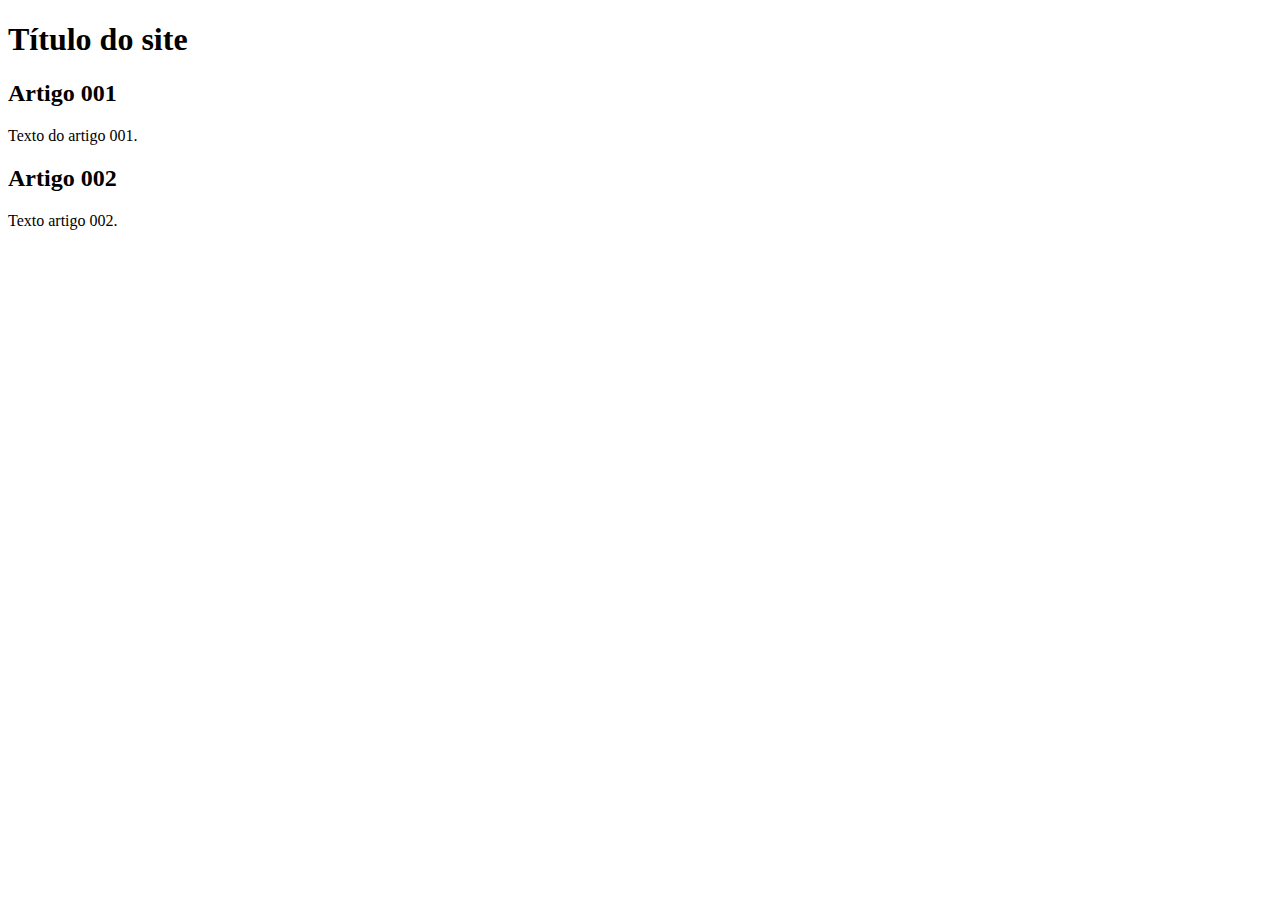
==== outro-site/index.html @ 3a4b8c0d "add index" ====
<!DOCTYPE html>
<html lang="pt-Br">

<head>
    <meta charset="UTF-8">
    <meta http-equiv="X-UA-Compatible" content="IE=edge">
    <meta name="viewport" content="width=device-width, initial-scale=1.0">
    <title>Testando as Git Branches</title>
</head>

<body>
    <main>
        <header>
            <h1>Título do site</h1>
        </header>
    </main>
    <article>
        <h2>Artigo 001</h2>
        <p>Texto do artigo 001.</p>
    </article>
    <article>
        <h2>Artigo 002</h2>
        <p>Texto artigo 002.</p>
    </article>
</body>

</html>
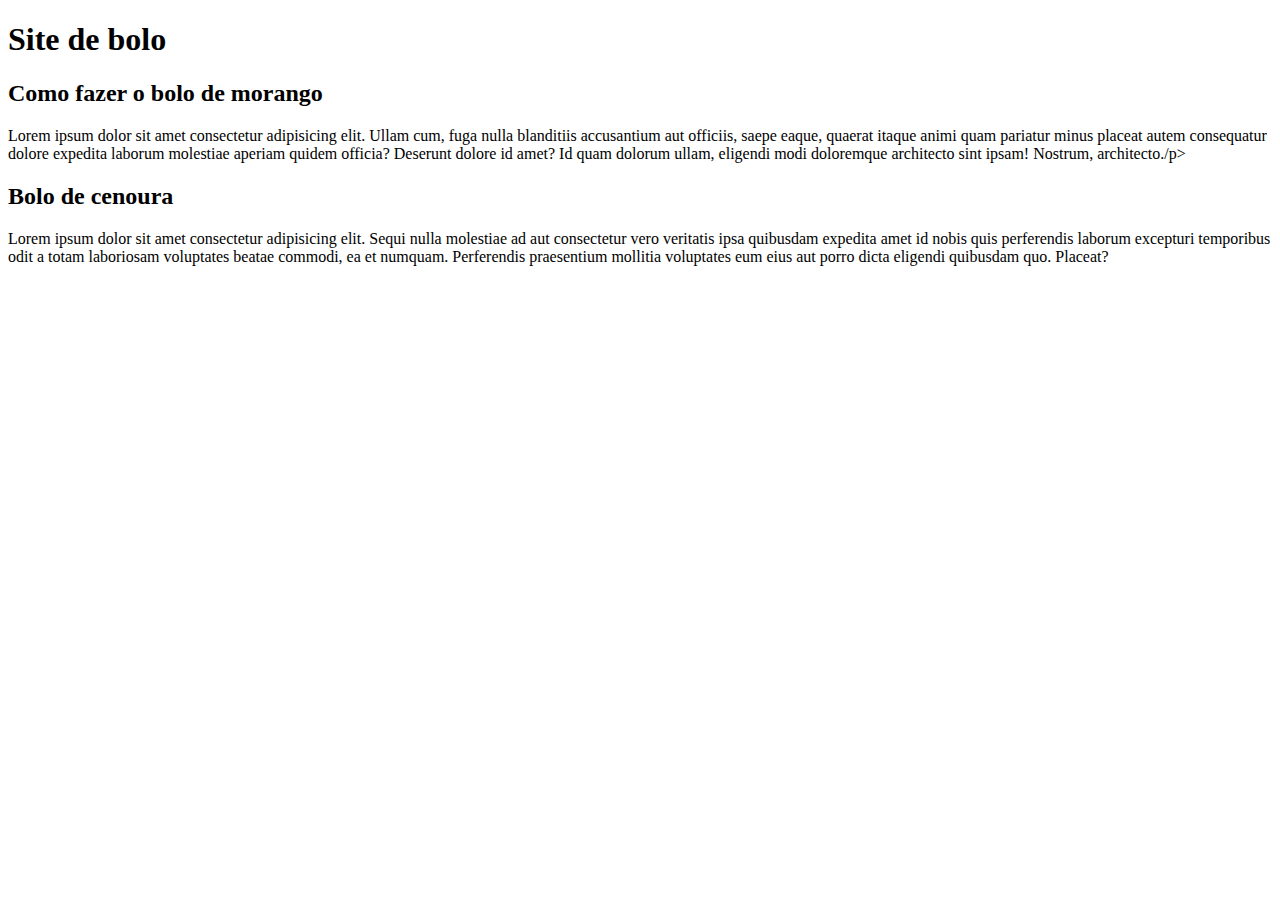
==== commit 2779ad3f: "start reading the content" ====
--- a/outro-site/index.html
+++ b/outro-site/index.html
@@ -11,16 +11,16 @@
 <body>
     <main>
         <header>
-            <h1>Título do site</h1>
+            <h1>Site de bolo</h1>
         </header>
     </main>
     <article>
-        <h2>Artigo 001</h2>
-        <p>Texto do artigo 001.</p>
+        <h2>Como fazer o bolo de morango</h2>
+        <p>Lorem ipsum dolor sit amet consectetur adipisicing elit. Ullam cum, fuga nulla blanditiis accusantium aut officiis, saepe eaque, quaerat itaque animi quam pariatur minus placeat autem consequatur dolore expedita laborum molestiae aperiam quidem officia? Deserunt dolore id amet? Id quam dolorum ullam, eligendi modi doloremque architecto sint ipsam! Nostrum, architecto./p>
     </article>
     <article>
-        <h2>Artigo 002</h2>
-        <p>Texto artigo 002.</p>
+        <h2>Bolo de cenoura</h2>
+        <p>Lorem ipsum dolor sit amet consectetur adipisicing elit. Sequi nulla molestiae ad aut consectetur vero veritatis ipsa quibusdam expedita amet id nobis quis perferendis laborum excepturi temporibus odit a totam laboriosam voluptates beatae commodi, ea et numquam. Perferendis praesentium mollitia voluptates eum eius aut porro dicta eligendi quibusdam quo. Placeat?</p>
     </article>
 </body>
 
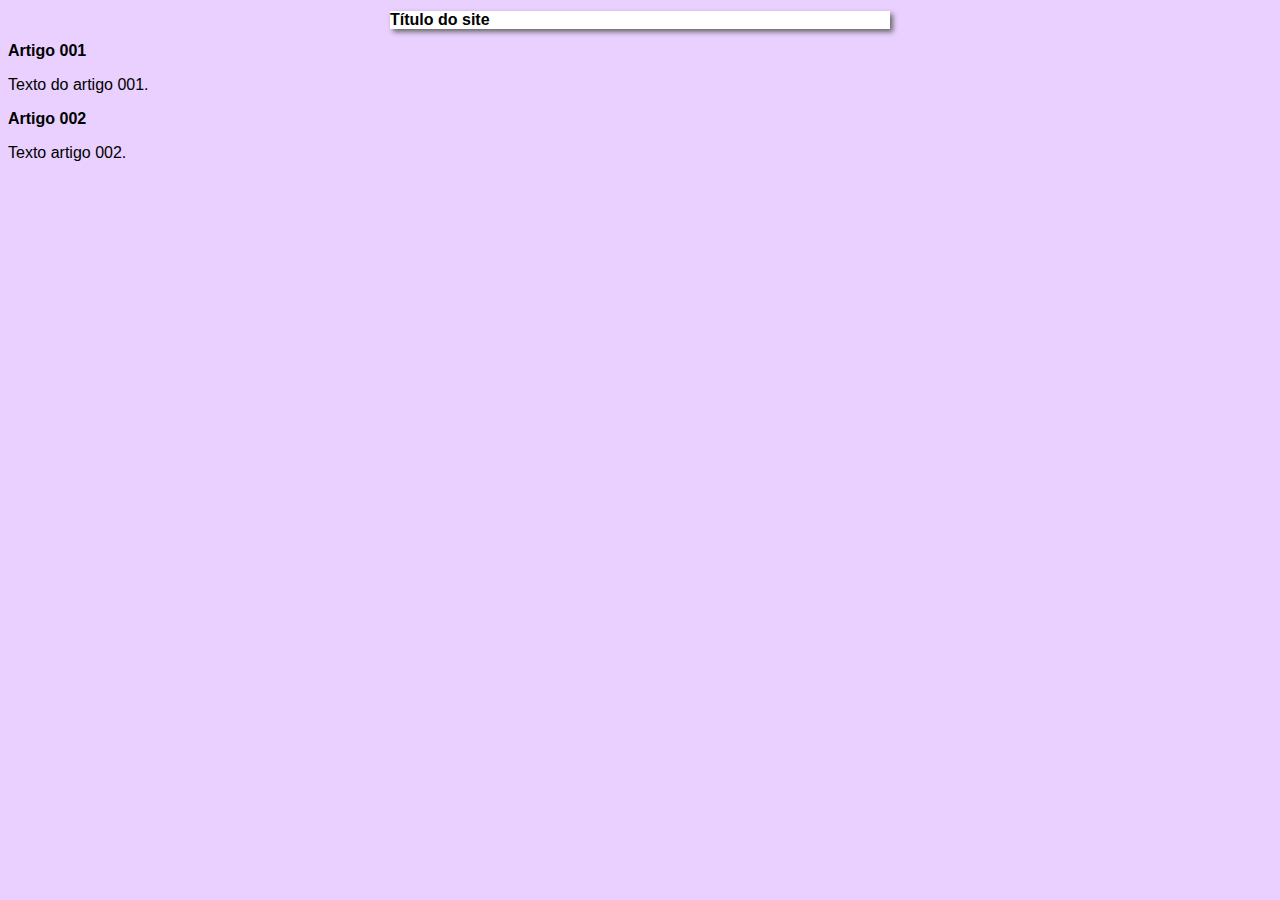
==== commit 96db8c4d: "start the design" ====
--- a/outro-site/index.html
+++ b/outro-site/index.html
@@ -6,21 +6,22 @@
     <meta http-equiv="X-UA-Compatible" content="IE=edge">
     <meta name="viewport" content="width=device-width, initial-scale=1.0">
     <title>Testando as Git Branches</title>
+    <link rel="stylesheet" href="estilos/style.css">
 </head>
 
 <body>
     <main>
         <header>
-            <h1>Site de bolo</h1>
+            <h1>Título do site</h1>
         </header>
     </main>
     <article>
-        <h2>Como fazer o bolo de morango</h2>
-        <p>Lorem ipsum dolor sit amet consectetur adipisicing elit. Ullam cum, fuga nulla blanditiis accusantium aut officiis, saepe eaque, quaerat itaque animi quam pariatur minus placeat autem consequatur dolore expedita laborum molestiae aperiam quidem officia? Deserunt dolore id amet? Id quam dolorum ullam, eligendi modi doloremque architecto sint ipsam! Nostrum, architecto./p>
+        <h2>Artigo 001</h2>
+        <p>Texto do artigo 001.</p>
     </article>
     <article>
-        <h2>Bolo de cenoura</h2>
-        <p>Lorem ipsum dolor sit amet consectetur adipisicing elit. Sequi nulla molestiae ad aut consectetur vero veritatis ipsa quibusdam expedita amet id nobis quis perferendis laborum excepturi temporibus odit a totam laboriosam voluptates beatae commodi, ea et numquam. Perferendis praesentium mollitia voluptates eum eius aut porro dicta eligendi quibusdam quo. Placeat?</p>
+        <h2>Artigo 002</h2>
+        <p>Texto artigo 002.</p>
     </article>
 </body>
 
--- a/outro-site/estilos/style.css
+++ b/outro-site/estilos/style.css
@@ -0,0 +1,15 @@
+* {
+    font-family: Arial, Helvetica, sans-serif;
+    font-size: 16px;
+}
+
+body {
+    background-color: #e9d0ff;
+}
+
+main {
+    background-color: white;
+    width: 500px;
+    margin: 0 auto;
+    box-shadow: 3px 3px 5px #696969;
+}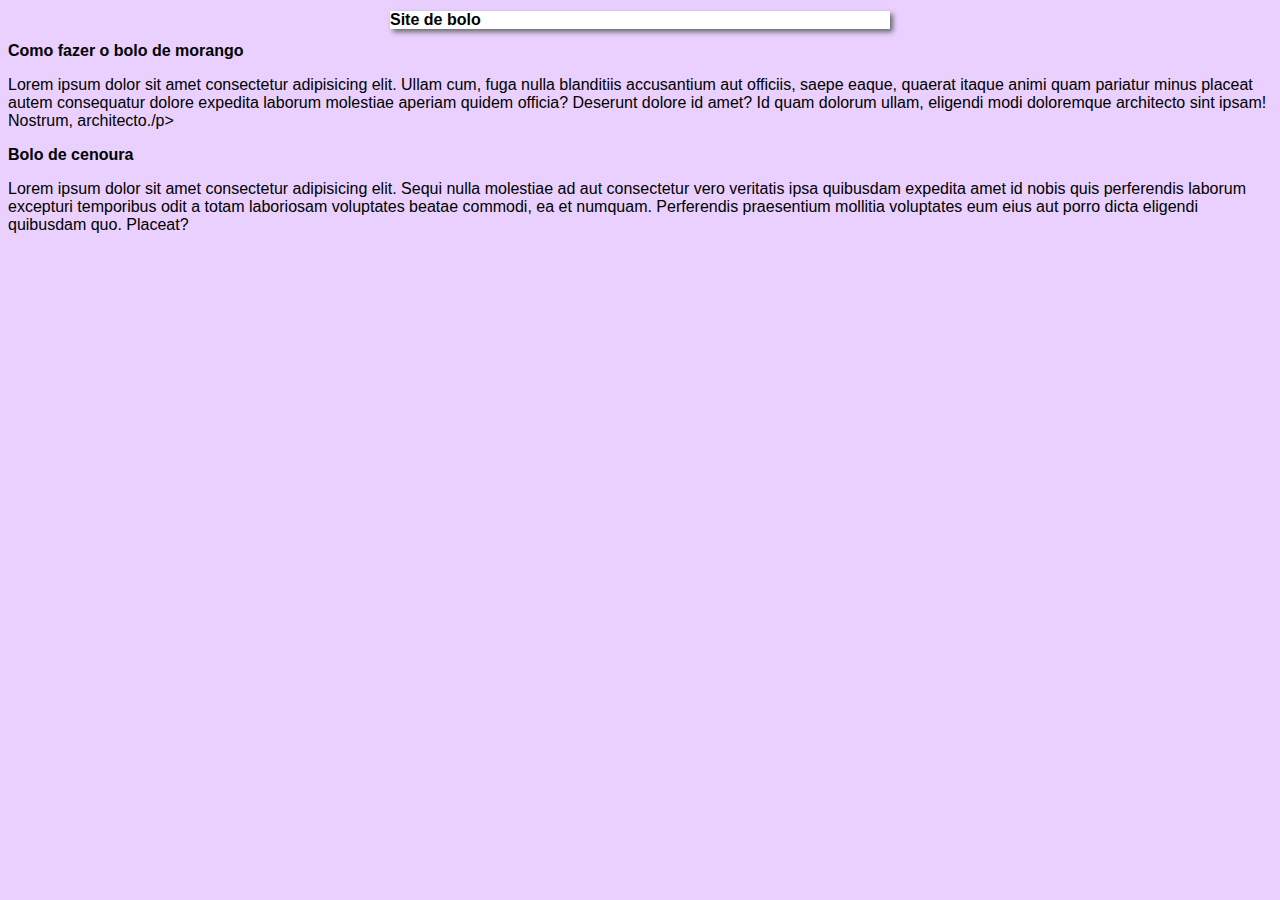
==== commit f1fb9652: "Merge branch 'design'" ====
--- a/outro-site/index.html
+++ b/outro-site/index.html
@@ -5,23 +5,23 @@
     <meta charset="UTF-8">
     <meta http-equiv="X-UA-Compatible" content="IE=edge">
     <meta name="viewport" content="width=device-width, initial-scale=1.0">
-    <title>Testando as Git Branches</title>
+    <title>Testando as GitBranches</title>
     <link rel="stylesheet" href="estilos/style.css">
 </head>
 
 <body>
     <main>
         <header>
-            <h1>Título do site</h1>
+            <h1>Site de bolo</h1>
         </header>
     </main>
     <article>
-        <h2>Artigo 001</h2>
-        <p>Texto do artigo 001.</p>
+        <h2>Como fazer o bolo de morango</h2>
+        <p>Lorem ipsum dolor sit amet consectetur adipisicing elit. Ullam cum, fuga nulla blanditiis accusantium aut officiis, saepe eaque, quaerat itaque animi quam pariatur minus placeat autem consequatur dolore expedita laborum molestiae aperiam quidem officia? Deserunt dolore id amet? Id quam dolorum ullam, eligendi modi doloremque architecto sint ipsam! Nostrum, architecto./p>
     </article>
     <article>
-        <h2>Artigo 002</h2>
-        <p>Texto artigo 002.</p>
+        <h2>Bolo de cenoura</h2>
+        <p>Lorem ipsum dolor sit amet consectetur adipisicing elit. Sequi nulla molestiae ad aut consectetur vero veritatis ipsa quibusdam expedita amet id nobis quis perferendis laborum excepturi temporibus odit a totam laboriosam voluptates beatae commodi, ea et numquam. Perferendis praesentium mollitia voluptates eum eius aut porro dicta eligendi quibusdam quo. Placeat?</p>
     </article>
 </body>
 
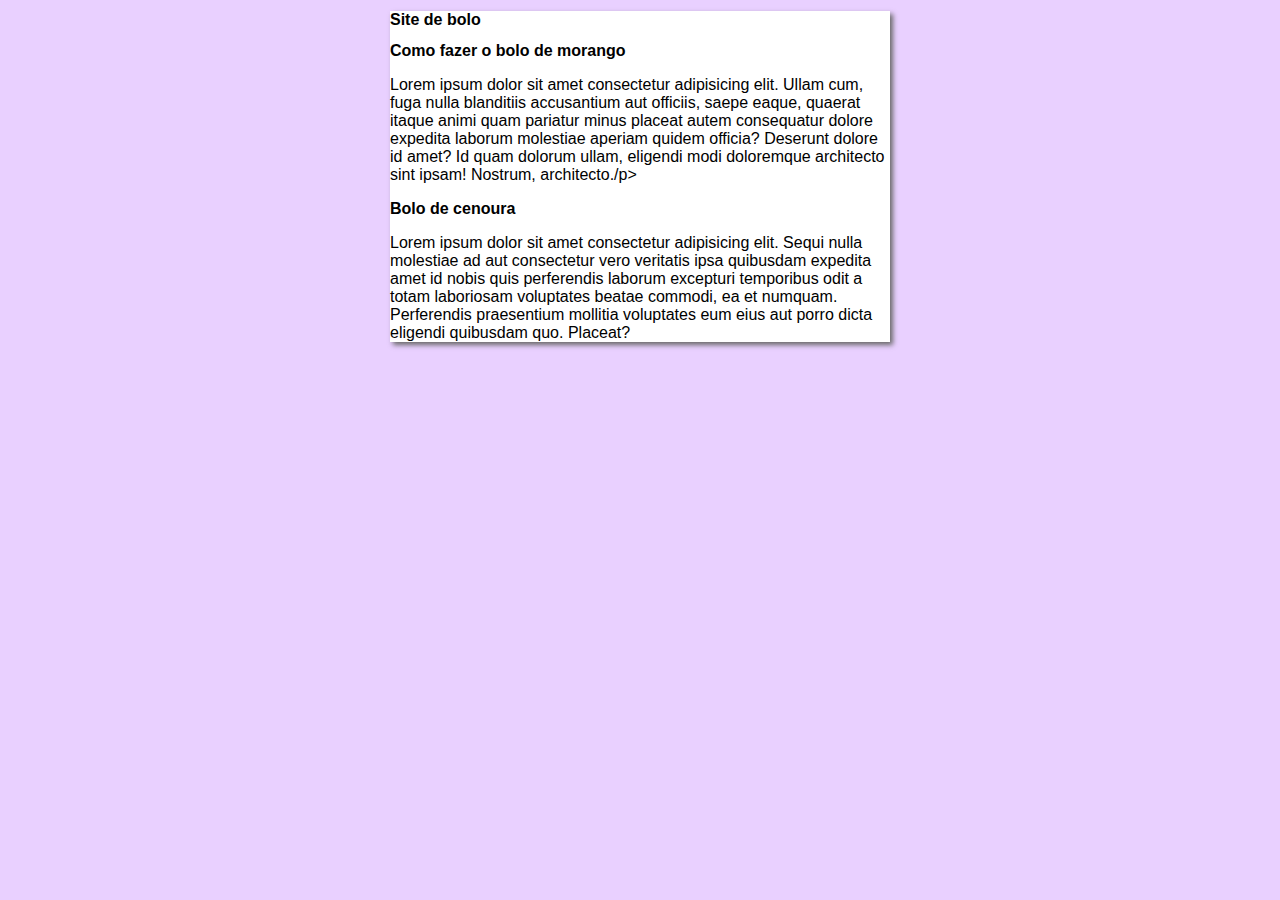
==== commit f90e13a7: "aaaaa" ====
--- a/outro-site/index.html
+++ b/outro-site/index.html
@@ -5,7 +5,7 @@
     <meta charset="UTF-8">
     <meta http-equiv="X-UA-Compatible" content="IE=edge">
     <meta name="viewport" content="width=device-width, initial-scale=1.0">
-    <title>Testando as GitBranches</title>
+    <title>Testando as Git Branches</title>
     <link rel="stylesheet" href="estilos/style.css">
 </head>
 
@@ -14,15 +14,22 @@
         <header>
             <h1>Site de bolo</h1>
         </header>
+
+        <article>
+            <h2>Como fazer o bolo de morango</h2>
+            <p>Lorem ipsum dolor sit amet consectetur adipisicing elit. Ullam cum, fuga nulla blanditiis accusantium aut
+                officiis, saepe eaque, quaerat itaque animi quam pariatur minus placeat autem consequatur dolore
+                expedita laborum molestiae aperiam quidem officia? Deserunt dolore id amet? Id quam dolorum ullam,
+                eligendi modi doloremque architecto sint ipsam! Nostrum, architecto./p>
+        </article>
+        <article>
+            <h2>Bolo de cenoura</h2>
+            <p>Lorem ipsum dolor sit amet consectetur adipisicing elit. Sequi nulla molestiae ad aut consectetur vero
+                veritatis ipsa quibusdam expedita amet id nobis quis perferendis laborum excepturi temporibus odit a
+                totam laboriosam voluptates beatae commodi, ea et numquam. Perferendis praesentium mollitia voluptates
+                eum eius aut porro dicta eligendi quibusdam quo. Placeat?</p>
+        </article>
     </main>
-    <article>
-        <h2>Como fazer o bolo de morango</h2>
-        <p>Lorem ipsum dolor sit amet consectetur adipisicing elit. Ullam cum, fuga nulla blanditiis accusantium aut officiis, saepe eaque, quaerat itaque animi quam pariatur minus placeat autem consequatur dolore expedita laborum molestiae aperiam quidem officia? Deserunt dolore id amet? Id quam dolorum ullam, eligendi modi doloremque architecto sint ipsam! Nostrum, architecto./p>
-    </article>
-    <article>
-        <h2>Bolo de cenoura</h2>
-        <p>Lorem ipsum dolor sit amet consectetur adipisicing elit. Sequi nulla molestiae ad aut consectetur vero veritatis ipsa quibusdam expedita amet id nobis quis perferendis laborum excepturi temporibus odit a totam laboriosam voluptates beatae commodi, ea et numquam. Perferendis praesentium mollitia voluptates eum eius aut porro dicta eligendi quibusdam quo. Placeat?</p>
-    </article>
 </body>
 
 </html>